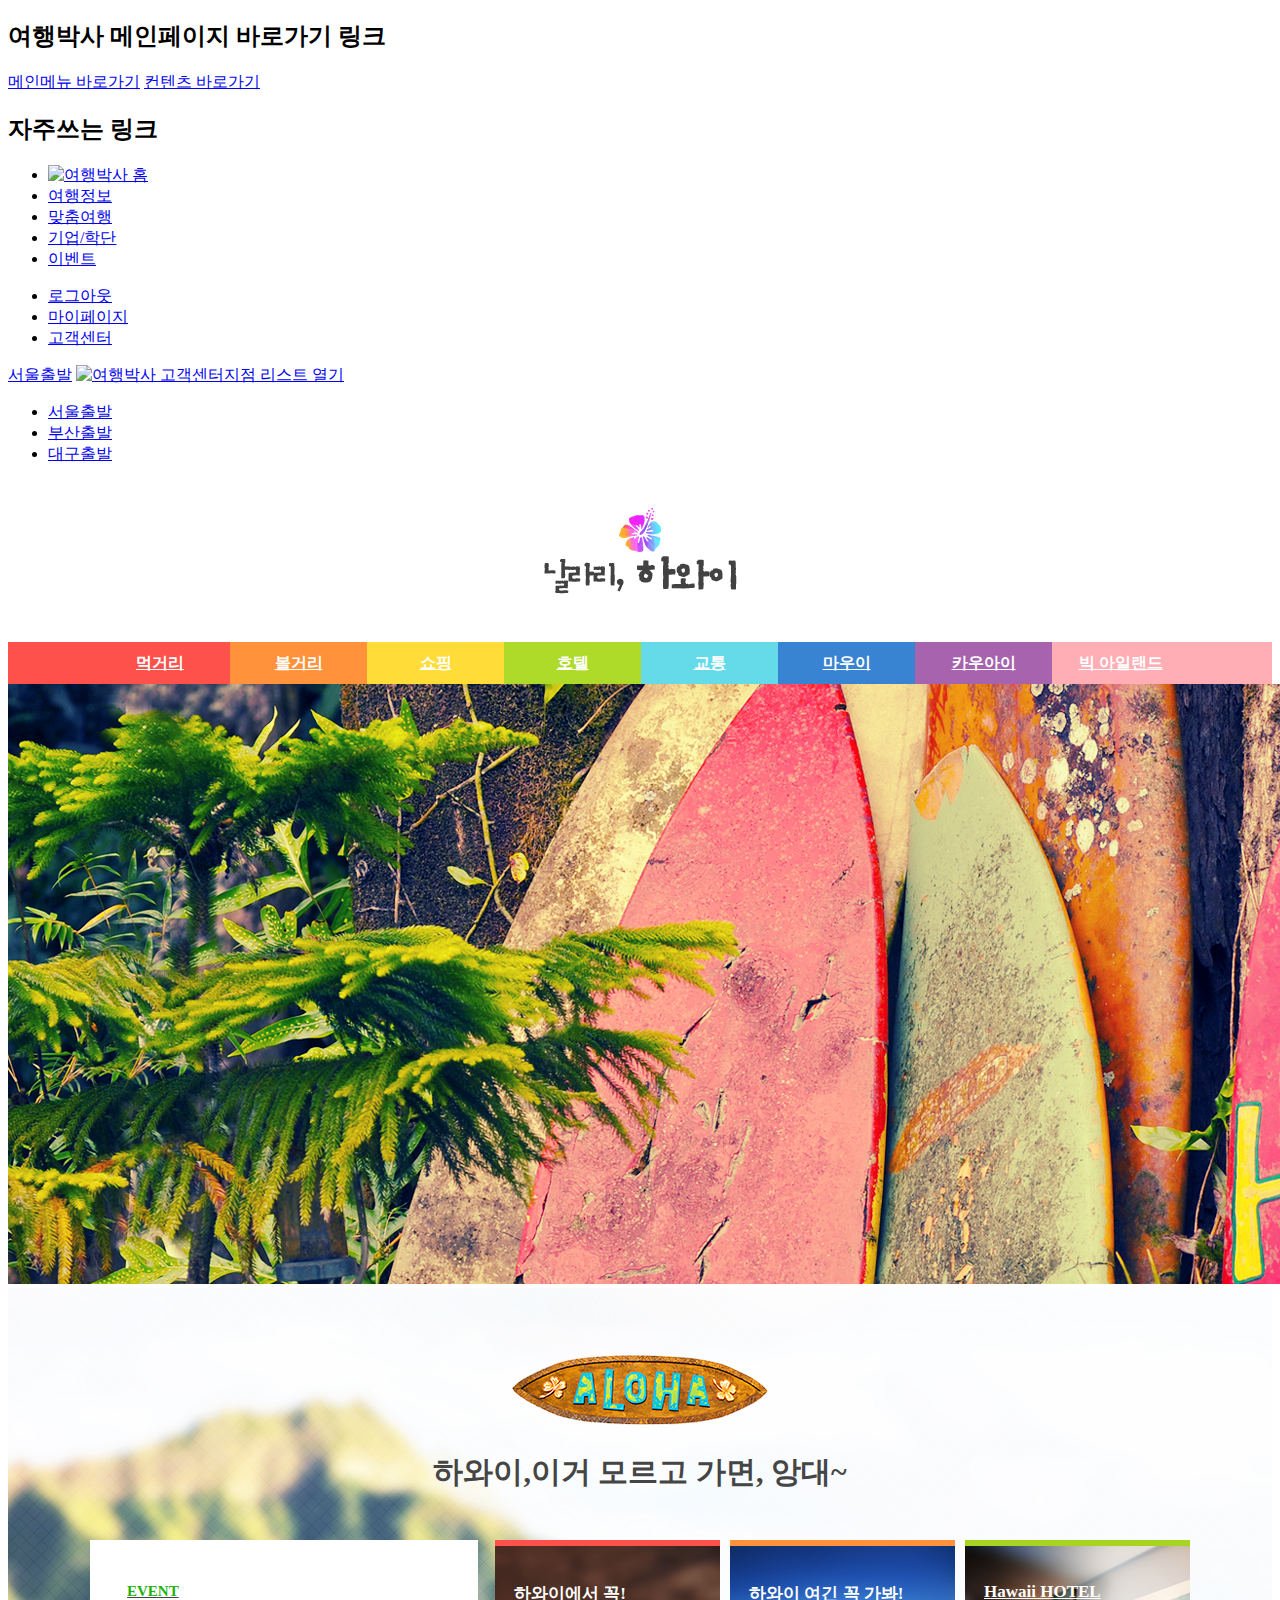
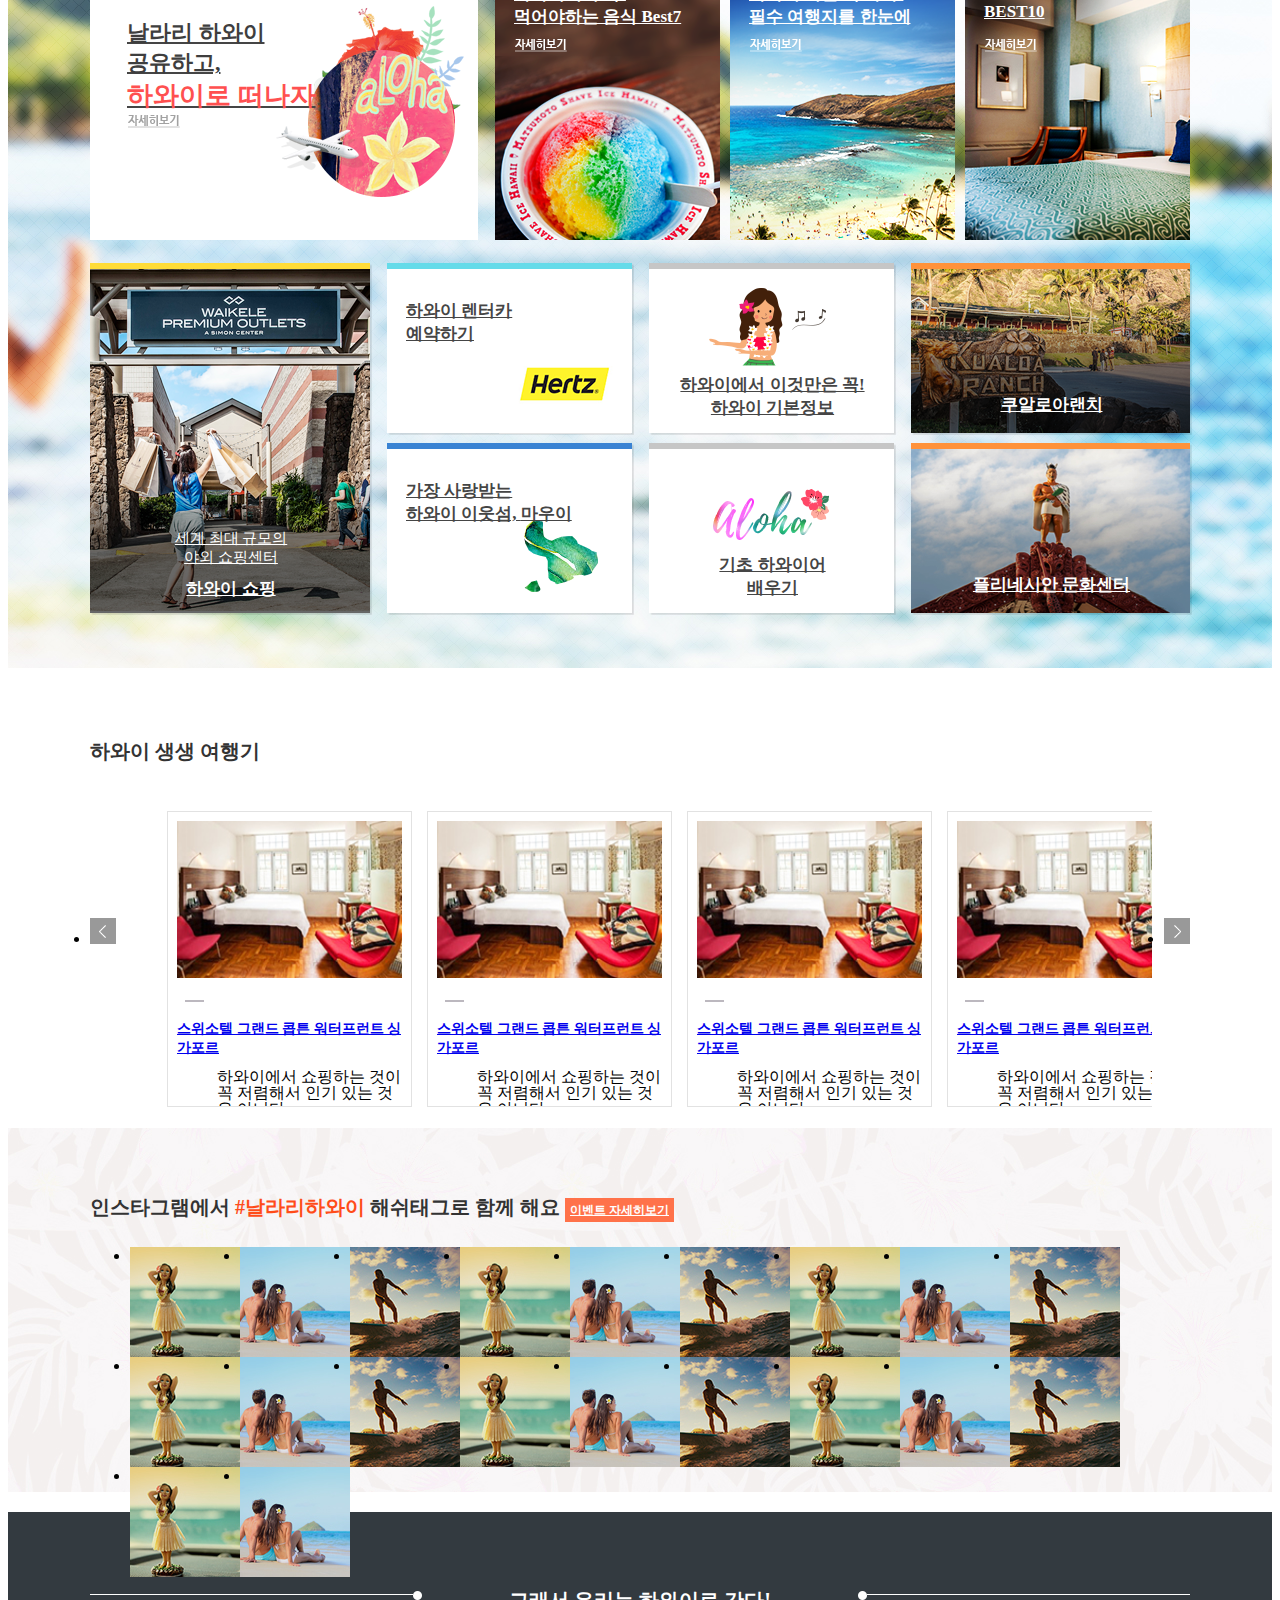
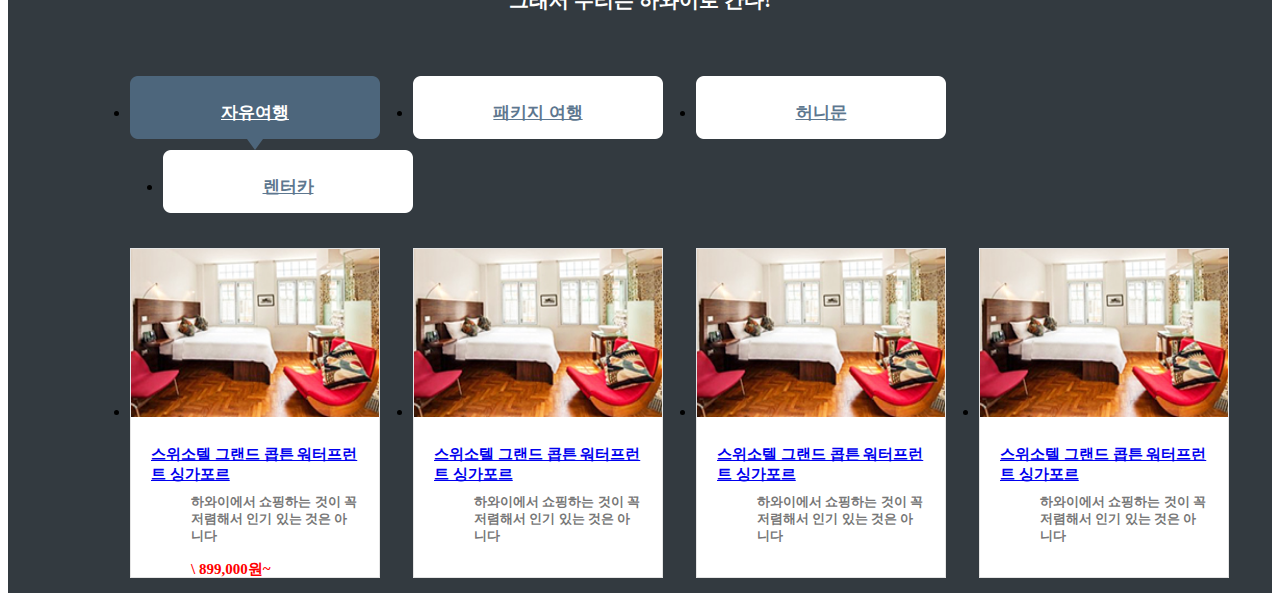
==== html/index.html @ 6e40cb52 "3/10" ====
<!doctype html>
<!--[if IE 7 ]><html class="no-js ie ie7 lte7 lte8 lte9 desktop" lang="ko"> <![endif]-->
<!--[if IE 8 ]><html class="no-js ie ie8 lte8 lte9 desktop" lang="ko"> <![endif]-->
<!--[if IE 9 ]><html class="no-js ie ie9 lte9 desktop" lang="ko"> <![endif]-->
<!--[if IE 10 ]><html class="no-js ie ie10 lte10 desktop" lang="ko"> <![endif]-->
<!--[if (gt IE 9)|!(IE)]><!--><html class="no-js desktop" lang="ko"> <!--<![endif]-->
<head>
    <meta charset="euc-kr">
    <title>�ູ�� �帮�� ����ڻ��Դϴ�.</title>
    <meta property="og:title" content="�ູ�� �帮�� ����ڻ��Դϴ�. - ">
    <meta property="og:image" content="">
    <meta name="description" content="">
    <meta name="Copyright" content="Tourbaksa">
    <meta name="keywords" content="����, ����ڻ�, ȣ��">
    <meta name="author" content="">
    <meta name="viewport" content="width=device-width, initial-scale=1.0, maximum-scale=1.0, minimum-scale=1.0, user-scalable=no, target-densityDpi=medium-dpi">
    <meta http-equiv="X-UA-Compatible" content="IE=edge,chrome=1">
    <link rel="apple-touch-icon-precomposed" href="http://www.tourbaksa.com/icon.png"><!-- ������ �ٷΰ��� ������ ����, apple-touch-icon-precomposed(������,�ȵ���̵��� ��� ����) -->
    <link rel="shortcut icon" href="http://www.tourbaksa.com/favicon.ico"><!-- �ȵ���̵��� �ٷΰ��� ������ ���� -->
    <link rel="stylesheet" href="http://www.tourbaksa.com/css/common.css">
    <link rel="stylesheet" href="http://www.tourbaksa.com/css/booking.css">
    <link rel="stylesheet" href="http://www.tourbaksa.com/css/jquery_calendar.custom.css">
    <link rel="stylesheet" href="http://www.tourbaksa.com/css/tourbaksa.css">
    <link rel="stylesheet" href="http://www.tourbaksa.com/css/layout_201506.css">
    <link rel="stylesheet" href="http://www.tourbaksa.com/css/item.css">
    <link rel="stylesheet" href="http://www.tourbaksa.com/css/jqueryui/jquery-ui-1.10.3.custom.min.css">
    <link rel="stylesheet" href="http://fonts.googleapis.com/earlyaccess/nanumgothic.css">
    <link rel="stylesheet" href="/css/common.css">
</head>
<body>

<div id="wrapper">
    <div id="skipToContent">
        <h2 class="hidden">����ڻ� ���������� �ٷΰ��� ��ũ</h2>
        <a href="#gnb">���θ޴� �ٷΰ���</a>
        <a href="#content">������ �ٷΰ���</a>
    </div>

    <header id="header">
        <div id="topArea_new">
            <div class="innerWrap clearfix">
                <h2 class="hidden">���־��� ��ũ</h2>
                <ul class="unit clearfix dpNone">
                    <li>
                        <a href="http://www.tourbaksa.com/common/TargetLink.asp?Parm1=HTG&amp;Parm2=1&amp;Parm3=0&amp;Parm4=0&amp;Parm5=&amp;LandingURL=http://www.tourbaksa.com/" target="_blank">
                            <img alt="����ڻ� Ȩ" src="http://www.tourbaksa.com/images/common/home02.gif"></a>
                    </li>
                    <li><a href="http://www.tourbaksa.com/common/TargetLink.asp?Parm1=HTG&amp;Parm2=2&amp;Parm3=0&amp;Parm4=0&amp;Parm5=&amp;LandingURL=http://tourinfo.tourbaksa.com/">��������</a></li>
                    <li><a href="http://www.tourbaksa.com/common/TargetLink.asp?Parm1=MK&amp;Parm2=316&amp;Parm3=&amp;Parm4=&amp;Parm5=&amp;LandingURL=http://onlyu.tourbaksa.com/new/newOnlyU.asp" target="_blank">���㿩��</a></li>
                    <li><a href="http://www.tourbaksa.com/common/TargetLink.asp?Parm1=MK&amp;Parm2=315&amp;Parm3=&amp;Parm4=&amp;Parm5=&amp;LandingURL=http://group.tourbaksa.com" target="_blank">���/�д�</a></li>
                    <li><a href="http://www.tourbaksa.com/common/TargetLink.asp?Parm1=HTG&amp;Parm2=3&amp;Parm3=0&amp;Parm4=0&amp;Parm5=&amp;LandingURL=http://www.tourbaksa.com/event/">�̺�Ʈ</a></li>
                </ul>
                <div class="login_area">
                    <ul class="login clearfix">
                        <li><a href="https://ssl.tourbaksa.com/common/TargetLink.asp?Parm1=HTG&amp;Parm2=10&amp;Parm3=0&amp;Parm4=0&amp;Parm5=&amp;LandingURL=https://ssl.tourbaksa.com/Member/Login/Log_out.asp">�α׾ƿ�</a></li>
                        <li><a href="https://ssl.tourbaksa.com/common/TargetLink.asp?Parm1=HTG&amp;Parm2=11&amp;Parm3=0&amp;Parm4=0&amp;Parm5=&amp;LandingURL=https://ssl.tourbaksa.com/Mypage/">����������</a></li>
                        <li class="end clearfix">						<a href="http://www.tourbaksa.com/common/TargetLink.asp?Parm1=HTG&amp;Parm2=9&amp;Parm3=0&amp;Parm4=0&amp;Parm5=&amp;LandingURL=http://www.tourbaksa.com/customerCenter/">��������</a>
                        </li>
                    </ul>
                    <div class="csListArea">
                        <div class="csList clearfix">
                            <a href="#csCenter" class="floatL">�������</a>
                            <a href="#" class="btn floatR"><img src="http://www.tourbaksa.com/images/common/bu_down_03.gif" alt="����ڻ� ������������ ����Ʈ ����"></a>
                        </div>
                        <div id="csCenter" class="dpNone">
                            <ul>
                                <li style="padding:0px;"><a href='javascript:siteArea2("S")'>�������</a></li>
                                <li style="padding:0px;"><a href='javascript:siteArea2("B")'>�λ����</a></li>
                                <li style="padding:0px;"><a href='javascript:siteArea2("D")'>�뱸���</a></li>
                            </ul>
                        </div>
                    </div>
                </div>
            </div>
        </div>
    </header>

    <section class="container">
        <div class="hawaii_wrap">
            <h2><a href="#none"><img src="/images/logo_hawaii.jpg" alt="���� �Ͽ���"></a></h2>
            <div class="gnb_wrap">
                <div class="gnb">
                    <a href="#none" class="gnb1">�԰Ÿ�</a>
                    <a href="#none" class="gnb2">���Ÿ�</a>
                    <a href="#none" class="gnb3">����</a>
                    <a href="#none" class="gnb4">ȣ��</a>
                    <a href="#none" class="gnb5">����</a>
                    <a href="#none" class="gnb6">������</a>
                    <a href="#none" class="gnb7">ī�����</a>
                    <a href="#none" class="gnb8">�� ���Ϸ���</a>
                </div>
            </div>

            <div class="aloha_visual">
                <img src="/images/img_visual1.jpg" alt="">
            </div>
            <div class="aloha_wrap1">
                <div class="aloha">
                    <h3><span><img src="/images/logo_aloha.png" alt="aloha"></span>�Ͽ���,�̰� �𸣰� ����, �Ӵ�~</h3>
                    <ul class="keyword_list">
                        <li class="add1"><a href="#none">
                            <span class="first">EVENT</span>
                            <span class="second">���� �Ͽ���<br>�����ϰ�, <span>�Ͽ��̷� ������</span></span>
                        </a></li>
                        <li class="add2"><a href="#none">
                            �Ͽ��̿��� ��!<br>�Ծ���ϴ� ���� Best7
                        </a></li>
                        <li class="add3"><a href="#none">
                             �Ͽ��� ���� �� ����!<br>
                                 �ʼ� �������� �Ѵ���

                        </a></li>
                        <li class="add4"><a href="#none">
                            Hawaii HOTEL<br>BEST10
                        </a></li>
                        <li class="add5"><a href="#none">
                            <span class="first">���� �ִ� �Ը���<br>�߿� ���μ���</span>
                            <span class="second">�Ͽ��� ����</span>
                        </a></li>
                        <li class="add6"><a href="#none">
                            �Ͽ��� ����ī<br>�����ϱ�
                        </a></li>
                        <li class="add7"><a href="#none">
                            �Ͽ��̿��� �̰͸��� ��!<br>�Ͽ��� �⺻����
                        </a></li>
                        <li class="add8"><a href="#none">
                            ���˷ξƷ�ġ
                        </a></li>
                        <li class="add9"><a href="#none">
                            ���� ����޴� <br>�Ͽ��� �̿���, <span>������</span>
                        </a></li>
                        <li class="add10"><a href="#none">
                            ���� �Ͽ��̾� <br>����
                        </a></li>
                        <li class="add11"><a href="#none">�ø��׽þ� ��ȭ����</a></li>
                    </ul>
                    <ul class="bg_flower">
                        <li class="flower1"></li>
                        <li class="flower2"></li>
                    </ul>
                 </div>
            </div>
            <div class="aloha_wrap2">
                <div class="aloha">
                    <h3>�Ͽ��� ���� �����</h3>
                    <div class="product_bx">
                        <ul class="product">
                            <li>
                                <div class="product_cnt">
                                    <span class="photo">
                                        <img src="/images/img_hotel1.jpg" alt="">
                                    </span>
                                    <dl class="detail">
                                        <dt><a href="none">�������� �׷��� ��ư ��������Ʈ �̰�����</a></dt>
                                        <dd>�Ͽ��̿��� �����ϴ� ���� �� �����ؼ� �α� �ִ� ���� �ƴϴ�</dd>
                                    </dl>
                                </div>
                            </li>
                            <li>
                                <div class="product_cnt">
                                    <span class="photo">
                                        <img src="/images/img_hotel1.jpg" alt="">
                                    </span>
                                    <dl class="detail">
                                        <dt><a href="none">�������� �׷��� ��ư ��������Ʈ �̰�����</a></dt>
                                        <dd>�Ͽ��̿��� �����ϴ� ���� �� �����ؼ� �α� �ִ� ���� �ƴϴ�</dd>
                                    </dl>
                                </div>
                            </li>
                            <li>
                                <div class="product_cnt">
                                    <span class="photo">
                                        <img src="/images/img_hotel1.jpg" alt="">
                                    </span>
                                    <dl class="detail">
                                        <dt><a href="none">�������� �׷��� ��ư ��������Ʈ �̰�����</a></dt>
                                        <dd>�Ͽ��̿��� �����ϴ� ���� �� �����ؼ� �α� �ִ� ���� �ƴϴ�</dd>
                                    </dl>
                                </div>
                            </li>
                            <li>
                                <div class="product_cnt">
                                    <span class="photo">
                                        <img src="/images/img_hotel1.jpg" alt="">
                                    </span>
                                    <dl class="detail">
                                        <dt><a href="none">�������� �׷��� ��ư ��������Ʈ �̰�����</a></dt>
                                        <dd>�Ͽ��̿��� �����ϴ� ���� �� �����ؼ� �α� �ִ� ���� �ƴϴ�</dd>
                                    </dl>
                                </div>
                            </li>
                            <li>
                                <div class="product_cnt">
                                    <span class="photo">
                                        <img src="/images/img_hotel1.jpg" alt="">
                                    </span>
                                    <dl class="detail">
                                        <dt><a href="none">�������� �׷��� ��ư ��������Ʈ �̰�����</a></dt>
                                        <dd>�Ͽ��̿��� �����ϴ� ���� �� �����ؼ� �α� �ִ� ���� �ƴϴ�</dd>
                                    </dl>
                                </div>
                            </li>
                        </ul>
                        <ul class="controls">
                            <li class="prev"><a href="#none"><img src="/images/btn_prev1.gif" alt="����"></a></li>
                            <li class="next"><a href="#none"><img src="/images/btn_next1.gif" alt="����"></a></li>
                        </ul>
                    </div>
                </div>
            </div>
            <div class="aloha_wrap3">
                <div class="aloha">
                    <h3>�ν�Ÿ�׷����� <span>#�����Ͽ���</span> �ؽ��±׷� �Բ� �ؿ� <a href="#none">�̺�Ʈ �ڼ�������</a></h3>
                    <ul class="insta">
                        <li><a href="#none"><img src="/images/img_insta01.jpg" alt=""></a></li>
                        <li><a href="#none"><img src="/images/img_insta02.jpg" alt=""></a></li>
                        <li><a href="#none"><img src="/images/img_insta03.jpg" alt=""></a></li>
                        <li><a href="#none"><img src="/images/img_insta01.jpg" alt=""></a></li>
                        <li><a href="#none"><img src="/images/img_insta02.jpg" alt=""></a></li>
                        <li><a href="#none"><img src="/images/img_insta03.jpg" alt=""></a></li>
                        <li><a href="#none"><img src="/images/img_insta01.jpg" alt=""></a></li>
                        <li><a href="#none"><img src="/images/img_insta02.jpg" alt=""></a></li>
                        <li><a href="#none"><img src="/images/img_insta03.jpg" alt=""></a></li>
                        <li><a href="#none"><img src="/images/img_insta01.jpg" alt=""></a></li>
                        <li><a href="#none"><img src="/images/img_insta02.jpg" alt=""></a></li>
                        <li><a href="#none"><img src="/images/img_insta03.jpg" alt=""></a></li>
                        <li><a href="#none"><img src="/images/img_insta01.jpg" alt=""></a></li>
                        <li><a href="#none"><img src="/images/img_insta02.jpg" alt=""></a></li>
                        <li><a href="#none"><img src="/images/img_insta03.jpg" alt=""></a></li>
                        <li><a href="#none"><img src="/images/img_insta01.jpg" alt=""></a></li>
                        <li><a href="#none"><img src="/images/img_insta02.jpg" alt=""></a></li>
                        <li><a href="#none"><img src="/images/img_insta03.jpg" alt=""></a></li>
                        <li><a href="#none"><img src="/images/img_insta01.jpg" alt=""></a></li>
                        <li><a href="#none"><img src="/images/img_insta02.jpg" alt=""></a></li>
                    </ul>
                </div>
            </div>
            <div class="aloha_wrap4">
                <div class="aloha">
                    <h3>�׷��� �츮�� �Ͽ��̷� ����!</h3>

                    <div class="tab">
                        <ul>
                            <li><a href="#none" class="on">��������</a></li>
                            <li><a href="#none">��Ű�� ����</a></li>
                            <li><a href="#none">��Ϲ�</a></li>
                            <li><a href="#none">����ī</a></li>
                        </ul>

                        <div id="tab_cnt1" class="product_bx_ty1">
                            <ul class="product">
                                <li>
                                    <div class="product_cnt">
                                        <span class="photo">
                                            <img src="/images/img_hotel1.jpg" alt="">
                                        </span>
                                        <dl class="detail">
                                            <dt><a href="none">�������� �׷��� ��ư ��������Ʈ �̰�����</a></dt>
                                            <dd>�Ͽ��̿��� �����ϴ� ���� �� �����ؼ� �α� �ִ� ���� �ƴϴ�</dd>
                                            <dd class="pay">\ 899,000��~</dd>
                                        </dl>
                                    </div>
                                </li>
                                <li>
                                    <div class="product_cnt">
                                    <span class="photo">
                                        <img src="/images/img_hotel1.jpg" alt="">
                                    </span>
                                        <dl class="detail">
                                            <dt><a href="none">�������� �׷��� ��ư ��������Ʈ �̰�����</a></dt>
                                            <dd>�Ͽ��̿��� �����ϴ� ���� �� �����ؼ� �α� �ִ� ���� �ƴϴ�</dd>
                                        </dl>
                                    </div>
                                </li>
                                <li>
                                    <div class="product_cnt">
                                    <span class="photo">
                                        <img src="/images/img_hotel1.jpg" alt="">
                                    </span>
                                        <dl class="detail">
                                            <dt><a href="none">�������� �׷��� ��ư ��������Ʈ �̰�����</a></dt>
                                            <dd>�Ͽ��̿��� �����ϴ� ���� �� �����ؼ� �α� �ִ� ���� �ƴϴ�</dd>
                                        </dl>
                                    </div>
                                </li>
                                <li>
                                    <div class="product_cnt">
                                    <span class="photo">
                                        <img src="/images/img_hotel1.jpg" alt="">
                                    </span>
                                        <dl class="detail">
                                            <dt><a href="none">�������� �׷��� ��ư ��������Ʈ �̰�����</a></dt>
                                            <dd>�Ͽ��̿��� �����ϴ� ���� �� �����ؼ� �α� �ִ� ���� �ƴϴ�</dd>
                                        </dl>
                                    </div>
                                </li>
                            </ul>
                        </div>
                        <div id="tab_cnt2" class="product_bx_ty1" style="display:none">
                            <ul class="product">
                                <li>
                                    <div class="product_cnt">
                                        <span class="photo">
                                            <img src="/images/img_hotel1.jpg" alt="">
                                        </span>
                                        <dl class="detail">
                                            <dt><a href="none">�������� �׷��� ��ư ��������Ʈ �̰�����</a></dt>
                                            <dd>�Ͽ��̿��� �����ϴ� ���� �� �����ؼ� �α� �ִ� ���� �ƴϴ�</dd>
                                            <dd class="pay">\ 899,000��~</dd>
                                        </dl>
                                    </div>
                                </li>
                                <li>
                                    <div class="product_cnt">
                                    <span class="photo">
                                        <img src="/images/img_hotel1.jpg" alt="">
                                    </span>
                                        <dl class="detail">
                                            <dt><a href="none">�������� �׷��� ��ư ��������Ʈ �̰�����</a></dt>
                                            <dd>�Ͽ��̿��� �����ϴ� ���� �� �����ؼ� �α� �ִ� ���� �ƴϴ�</dd>
                                        </dl>
                                    </div>
                                </li>
                                <li>
                                    <div class="product_cnt">
                                    <span class="photo">
                                        <img src="/images/img_hotel1.jpg" alt="">
                                    </span>
                                        <dl class="detail">
                                            <dt><a href="none">�������� �׷��� ��ư ��������Ʈ �̰�����</a></dt>
                                            <dd>�Ͽ��̿��� �����ϴ� ���� �� �����ؼ� �α� �ִ� ���� �ƴϴ�</dd>
                                        </dl>
                                    </div>
                                </li>
                                <li>
                                    <div class="product_cnt">
                                    <span class="photo">
                                        <img src="/images/img_hotel1.jpg" alt="">
                                    </span>
                                        <dl class="detail">
                                            <dt><a href="none">�������� �׷��� ��ư ��������Ʈ �̰�����</a></dt>
                                            <dd>�Ͽ��̿��� �����ϴ� ���� �� �����ؼ� �α� �ִ� ���� �ƴϴ�</dd>
                                        </dl>
                                    </div>
                                </li>
                            </ul>
                        </div>
                        <div id="tab_cnt3" class="product_bx_ty1" style="display:none;">
                            <ul class="product">
                                <li>
                                    <div class="product_cnt">
                                        <span class="photo">
                                            <img src="/images/img_hotel1.jpg" alt="">
                                        </span>
                                        <dl class="detail">
                                            <dt><a href="none">�������� �׷��� ��ư ��������Ʈ �̰�����</a></dt>
                                            <dd>�Ͽ��̿��� �����ϴ� ���� �� �����ؼ� �α� �ִ� ���� �ƴϴ�</dd>
                                            <dd class="pay">\ 899,000��~</dd>
                                        </dl>
                                    </div>
                                </li>
                                <li>
                                    <div class="product_cnt">
                                    <span class="photo">
                                        <img src="/images/img_hotel1.jpg" alt="">
                                    </span>
                                        <dl class="detail">
                                            <dt><a href="none">�������� �׷��� ��ư ��������Ʈ �̰�����</a></dt>
                                            <dd>�Ͽ��̿��� �����ϴ� ���� �� �����ؼ� �α� �ִ� ���� �ƴϴ�</dd>
                                        </dl>
                                    </div>
                                </li>
                                <li>
                                    <div class="product_cnt">
                                    <span class="photo">
                                        <img src="/images/img_hotel1.jpg" alt="">
                                    </span>
                                        <dl class="detail">
                                            <dt><a href="none">�������� �׷��� ��ư ��������Ʈ �̰�����</a></dt>
                                            <dd>�Ͽ��̿��� �����ϴ� ���� �� �����ؼ� �α� �ִ� ���� �ƴϴ�</dd>
                                        </dl>
                                    </div>
                                </li>
                                <li>
                                    <div class="product_cnt">
                                    <span class="photo">
                                        <img src="/images/img_hotel1.jpg" alt="">
                                    </span>
                                        <dl class="detail">
                                            <dt><a href="none">�������� �׷��� ��ư ��������Ʈ �̰�����</a></dt>
                                            <dd>�Ͽ��̿��� �����ϴ� ���� �� �����ؼ� �α� �ִ� ���� �ƴϴ�</dd>
                                        </dl>
                                    </div>
                                </li>
                            </ul>
                        </div>
                        <div id="tab_cnt4" class="product_bx_ty1" style="display:none;">
                            <ul class="product">
                                <li>
                                    <div class="product_cnt">
                                        <span class="photo">
                                            <img src="/images/img_hotel1.jpg" alt="">
                                        </span>
                                        <dl class="detail">
                                            <dt><a href="none">�������� �׷��� ��ư ��������Ʈ �̰�����</a></dt>
                                            <dd>�Ͽ��̿��� �����ϴ� ���� �� �����ؼ� �α� �ִ� ���� �ƴϴ�</dd>
                                            <dd class="pay">\ 899,000��~</dd>
                                        </dl>
                                    </div>
                                </li>
                                <li>
                                    <div class="product_cnt">
                                    <span class="photo">
                                        <img src="/images/img_hotel1.jpg" alt="">
                                    </span>
                                        <dl class="detail">
                                            <dt><a href="none">�������� �׷��� ��ư ��������Ʈ �̰�����</a></dt>
                                            <dd>�Ͽ��̿��� �����ϴ� ���� �� �����ؼ� �α� �ִ� ���� �ƴϴ�</dd>
                                        </dl>
                                    </div>
                                </li>
                                <li>
                                    <div class="product_cnt">
                                    <span class="photo">
                                        <img src="/images/img_hotel1.jpg" alt="">
                                    </span>
                                        <dl class="detail">
                                            <dt><a href="none">�������� �׷��� ��ư ��������Ʈ �̰�����</a></dt>
                                            <dd>�Ͽ��̿��� �����ϴ� ���� �� �����ؼ� �α� �ִ� ���� �ƴϴ�</dd>
                                        </dl>
                                    </div>
                                </li>
                                <li>
                                    <div class="product_cnt">
                                    <span class="photo">
                                        <img src="/images/img_hotel1.jpg" alt="">
                                    </span>
                                        <dl class="detail">
                                            <dt><a href="none">�������� �׷��� ��ư ��������Ʈ �̰�����</a></dt>
                                            <dd>�Ͽ��̿��� �����ϴ� ���� �� �����ؼ� �α� �ִ� ���� �ƴϴ�</dd>
                                        </dl>
                                    </div>
                                </li>
                            </ul>
                        </div>
                    </div>

                </div>
            </div>

        </div>
            
    </section>
</div>

<script src="/js/common.js"></script>
<!--<script language="javascript" src="http://www.tourbaksa.com/inc/Footer_JS.asp"></script>-->
</body>
</html>
---- css/common.css ----
@charset "utf-8";

/* 공통 - 로고 */
.hawaii_wrap h2{padding:23px 0;text-align:center;}

/* 공통 - 메뉴 */
.hawaii_wrap .gnb_wrap {background:#ff514c;position:relative;}
.hawaii_wrap .gnb_wrap:after{display:block;position:absolute;right:0;top:0;z-index:10;width:50%;height:42px;background:#ffaeb6;content:"";}
.hawaii_wrap .gnb{position:relative;z-index:50;width:1100px;margin:0 auto;}
.hawaii_wrap .gnb:after{content:"";display:block;clear:both;}
.hawaii_wrap .gnb a{display:block;float:left;width:137px;height:42px;font-size:16px;font-weight:600;color:#fff;line-height:42px;text-align:center;}
.hawaii_wrap .gnb a:first-child{width:140px;}
.hawaii_wrap .gnb1{background:#ff514c;}
.hawaii_wrap .gnb2{background:#ff923a}
.hawaii_wrap .gnb3{background:#ffdc37}
.hawaii_wrap .gnb4{background:#aedb29}
.hawaii_wrap .gnb5{background:#65dbe9}
.hawaii_wrap .gnb6{background:#3983d3}
.hawaii_wrap .gnb7{background:#a763ae}
.hawaii_wrap .gnb8{background:#ffaeb6}

/* 공통 - 영상 */
.hawaii_wrap .aloha_visual{text-align:center;}
.hawaii_wrap .aloha_visual > div{position:relative;width:1100px;margin:0 auto;}
.hawaii_wrap .aloha_visual .cast{position:absolute;right:0;bottom:55px;}
.hawaii_wrap .aloha_visual .cast .controls a{display:block;overflow:hidden;position:relative;float:left;width:50px;height:33px;margin-left:8px;}
.hawaii_wrap .aloha_visual .cast .controls a:first-child{margin-left:0;}
.hawaii_wrap .aloha_visual .cast .controls span{display:block;position:absolute;left:0;top:0;width:50px;height:33px;background:#000;
    -ms-filter: "progid:DXImageTransform.Microsoft.Alpha(Opacity=0.6)";filter: progid:DXImageTransform.Microsoft.Alpha(Opacity=60);opacity:0.6;}
.hawaii_wrap .aloha_visual .cast .controls a.on{-ms-filter: "progid:DXImageTransform.Microsoft.Alpha(Opacity=1.0)";
    filter: progid:DXImageTransform.Microsoft.Alpha(Opacity=100);opacity:1;}

/* 공통 - 영역 */
.hawaii_wrap .aloha{position:relative;width:1100px;margin:0 auto;}

/* 공통 - 상품박스 */
.hawaii_wrap .product:after{content:"";display:block;clear:both;}
.hawaii_wrap .product{width:10000px;}
.hawaii_wrap .product li{float:left;}
.hawaii_wrap .product_bx{overflow:hidden;width:1025px;margin:0 38px 0 37px;}
.hawaii_wrap .product_bx .product{width:10000px;}
.hawaii_wrap .product_bx .product li{overflow:hidden;width:225px;height:276px;padding:9px;margin-left:15px;border:1px solid #e2e2e2;
    background:url(/images/ico_width_line1.gif) no-repeat 17px 188px;}
.hawaii_wrap .product_bx .product li:first-child{margin-left:0;}
.hawaii_wrap .product_bx .controls .prev{position:absolute;left:0;top:50%;margin-top:-13px;}
.hawaii_wrap .product_bx .controls .next{position:absolute;right:0;top:50%;margin-top:-13px;}
.hawaii_wrap .product_bx .product_cnt:after{content:"";display:block;clear:both;}
.hawaii_wrap .product_bx .product_cnt .photo{display:block;position: relative;}
.hawaii_wrap .product_bx .product_cnt .photo .map_view{display:block;position:absolute;right:5%;bottom:5%;width:75px;height:30px;padding-left:20px;
    background:url(/images/bg_map_view.png) no-repeat center 0;background-size:95px 30px;color:#fff;line-height:30px;text-align:center;}
.hawaii_wrap .product_bx .product_cnt .photo > img{overflow:hidden;width:225px;height:157px;}
.hawaii_wrap .product_bx .product_cnt .detail{position:relative;margin-top:37px;}
.hawaii_wrap .product_bx .product_cnt .detail dt{padding:0;font-size:14px;font-weight:bold;color:#333;line-height:19px;}
.hawaii_wrap .product_bx .product_cnt .detail dd{margin-top:12px;line-height:16px;}

/* 공통 - 탭상품박스 */
.hawaii_wrap .tab{margin-top:62px;}
.hawaii_wrap .tab > ul{margin-bottom:24px;}
.hawaii_wrap .tab > ul:after{content:"";display:block;clear:both;}
.hawaii_wrap .tab > ul > li{float:left;margin-left:33px;}
.hawaii_wrap .tab > ul > li:first-child{margin-left:0;}
.hawaii_wrap .tab > ul > li > a{display:block;width:250px;height:49px;padding-top:25px;background:url(/images/bg_tab_off.gif) no-repeat 0 0;
    font-size:17px;font-weight:600;color:#5d778f;text-align:center;}
.hawaii_wrap .tab > ul > li > a.on{background:url(/images/bg_tab_on.gif) no-repeat 0 0;color:#fff;}
.hawaii_wrap .product_bx_ty1 .product li{width:248px;height:328px;border:1px solid #e5e5e5;margin-left:33px;background:#fff;}
.hawaii_wrap .product_bx_ty1 .product li:first-child{margin-left:0;}
.hawaii_wrap .product_bx_ty1 .product li .photo > img{width:248px;height:168px;}
.hawaii_wrap .product_bx_ty1 .product li .detail {padding:24px 20px;}
.hawaii_wrap .product_bx_ty1 .product li .detail dt{font-size:15px;font-weight:600;line-height:1.3;}
.hawaii_wrap .product_bx_ty1 .product li .detail dd{padding-top:10px;font-size:13px;font-weight:600;color:#777;line-height:1.3;}
.hawaii_wrap .product_bx_ty1 .product li .detail dd.pay{padding-top:15px;font-size:15px;font-weight:600;color:#ff0000;}

/* 공통 - bx type1 */
.bx_ty1{overflow:hidden;width:345px;height:342px;background:#fff;}
.bx_ty1 .photo{display:block;position:relative;}
.bx_ty1 .photo > img{width:345px;height:195px;}
.bx_ty1 .photo .more{position:absolute;right:15px;bottom:13px;z-index:1;width:49px;height:49px;background:url(/images/btn_more.png) no-repeat;}
.bx_ty1 .detail {padding:30px 20px 20px;}
.bx_ty1 .detail dt a{font-size:14px;font-weight:bold;color:#333;line-height:18px;}
.bx_ty1 .detail dd{margin-top:12px;line-height:16px;}

.bx_ty2{overflow:hidden;width:345px;height:210px;background:#fff;}
.bx_ty2:after{content:"";display:block;clear:both;}
.bx_ty2 .photo{display:block;position:relative;float:left;width:160px;}
.bx_ty2 .photo > img{width:160px;height:210px;}
.bx_ty2 .photo .more{position:absolute;right:15px;bottom:13px;z-index:1;width:49px;height:49px;background:url(/images/btn_more.png) no-repeat;}
.bx_ty2 .detail {float:left;width:145px;padding:30px 20px;}
.bx_ty2 .detail dt a{font-size:14px;font-weight:bold;color:#333;line-height:18px;}
.bx_ty2 .detail dd{margin-top:12px;line-height:16px;}

/* 키워드리스트 */
.hawaii_wrap .keyword_list{position:relative;}
.hawaii_wrap .keyword_list li a{display:block;position:absolute;left:0;top:0;color:#454545;}
.hawaii_wrap .keyword_list .add1 a{left:0; width:351px;height:257px;padding:43px 0 0 37px;background:url(/images/bg_keyword01.png) no-repeat 0 0;}
.hawaii_wrap .keyword_list .add1 a .first{display:block;margin-bottom:18px;font-size:15px;font-weight:600;color:#22b20d;}
.hawaii_wrap .keyword_list .add1 a .second{display:block;font-size:22px;font-weight:600;color:#3e3e3e;}
.hawaii_wrap .keyword_list .add1 a .second > span{display:block;font-size:26px;font-weight:600;color:#ff5050;}
.hawaii_wrap .keyword_list .add2 a{left:405px; width:206px;height:258px;padding:42px 0 0 19px;font-size:17px;font-weight:600;color:#fff;background:url(/images/bg_keyword02.png) no-repeat 0 0;}
.hawaii_wrap .keyword_list .add3 a{left:640px; width:206px;height:258px;padding:42px 0 0 19px;font-size:17px;font-weight:600;color:#fff;background:url(/images/bg_keyword03.png) no-repeat 0 0;}
.hawaii_wrap .keyword_list .add4 a{left:875px; width:206px;height:258px;padding:42px 0 0 19px;font-size:17px;font-weight:600;color:#fff;background:url(/images/bg_keyword04.png) no-repeat 0 0;}
.hawaii_wrap .keyword_list .add5 a{top:323px; width:282px;height:86px;padding-top:266px;font-size:15px;color:#fff;background:url(/images/bg_keyword05.png) no-repeat 0 0;text-align:center;}
.hawaii_wrap .keyword_list .add5 a .first{display:block;}
.hawaii_wrap .keyword_list .add5 a .second{display:block;margin-top:10px;font-size:17px;font-weight:600;}
.hawaii_wrap .keyword_list .add6 a{left:297px; top:323px; width:228px;height:136px; padding:36px 0 0 19px;font-size:17px;font-weight:600; background:url(/images/bg_keyword06.png) no-repeat 0 0;}
.hawaii_wrap .keyword_list .add7 a{left:559px; top:323px; width:247px;height:62px; padding-top:110px; font-size:17px;font-weight:600;background:url(/images/bg_keyword07.png) no-repeat 0 0;text-align:center;}
.hawaii_wrap .keyword_list .add8 a{left:821px; top:323px; width:281px;height:42px;padding-top:130px;font-size:17px;font-weight:600;color:#fff;background:url(/images/bg_keyword08.png) no-repeat 0 0;text-align:center;}
.hawaii_wrap .keyword_list .add9 a{left:297px;top:503px; width:228px;height:136px;  padding:36px 0 0 19px;font-size:17px;font-weight:600; background:url(/images/bg_keyword09.png) no-repeat 0 0;}
.hawaii_wrap .keyword_list .add10 a{left:559px;top:503px; width:247px;height:62px; padding-top:110px; font-size:17px;font-weight:600;background:url(/images/bg_keyword10.png) no-repeat 0 0;text-align:center;}
.hawaii_wrap .keyword_list .add11 a{left:821px;top:503px; width:281px;height:42px;padding-top:130px;font-size:17px;font-weight:600;color:#fff;background:url(/images/bg_keyword11.png) no-repeat 0 0;text-align:center;}

.aloha_wrap1{padding-top:67px;height:913px;background:url(/images/img_aloha1_1.jpg) no-repeat center 0;}
.aloha_wrap1 h3{margin:0 0 47px;font-size:30px;font-weight:bold;color:#454545;text-align:center;}
.aloha_wrap1 h3 > span{display:block;margin-bottom:20px;}
.bg_flower .flower1 {position:absolute;right:-450px;top:680px;z-index:100;width:303px;height:384px;background:url(/images/bg_picture1.png) no-repeat;}
.bg_flower .flower2 {position:absolute;left:-450px;top:1450px;z-index:100;width:334px;height:479px;background:url(/images/bg_picture2.png) no-repeat;}

.aloha_wrap2 {height:360px;padding:50px;}
.aloha_wrap2 h3{margin-bottom:30px;font-size:20px;color:#333;}

.aloha_wrap3{height:318px;padding-top:46px;background:url(/images/img_aloha3_1.jpg) no-repeat 0 0;}
.aloha_wrap3 h3{font-size:20px;font-weight:600;color:#333;}
.aloha_wrap3 h3 > span{color:#ff4c19;}
.aloha_wrap3 h3 > a{display:inline-block;padding:4px 5px 3px;background:#ff724a;font-size:12px;font-weight:600;color:#fff;}
.aloha_wrap3 .insta{margin-top:25px;}
.aloha_wrap3 .insta:after{content:"";display:block;clear:both;}
.aloha_wrap3 ul li{float:left;}
.aloha_wrap3 ul li a{display:block;float:left;width:110px;height:110px;}
.aloha_wrap3 ul li a img{overflow:hidden;width:110px;height:110px;}

.aloha_wrap4{height:681px;background:#333a40;}
.aloha_wrap4 h3{padding-top:75px;background:url(/images/bg_title_ty1.gif) no-repeat 0 75px;font-size:20px;font-weight:600;color:#fff;text-align:center;}

.aloha_wrap5.ty1{padding:60px 0 55px;background:#ffeded;}
.aloha_wrap5.ty1 h3{margin-bottom:55px;background:url(/images/bg_title_ty2.gif) no-repeat 0 center;font-size:30px;font-weight:600;color:#333;text-align:center;}
.aloha_wrap5.ty2{padding:60px 0 55px;background:#ffdcdb;}
.aloha_wrap5.ty2 h3{margin-bottom:55px;background:url(/images/bg_title_ty3.gif) no-repeat 0 center;font-size:30px;font-weight:600;color:#333;text-align:center;}
.aloha_wrap5.ty3{padding:60px 0 55px;background:#ffa8a5;}
.aloha_wrap5.ty3 h3{margin-bottom:55px;background:url(/images/bg_title_ty4.gif) no-repeat 0 center;font-size:30px;font-weight:600;color:#333;text-align:center;}

/* 하와이서브 */
.product_wrap:after{content:"";display:block;clear:both;}
.product_wrap .product_list{float:left;margin-left:32px;}
.product_wrap .product_list:first-child{margin-left:0;}
.product_wrap .product_list:after{content:"";display:block;clear:both;}
.product_wrap .product_list li:first-child{margin-top:0;}
.product_wrap .product_list .bx_ty1{margin-top:16px;}
.product_wrap .product_list .bx_ty2{margin-top:35px;}
.product_wrap .product_list li:first-child .bx_ty1, .product_wrap .product_list li:first-child .bx_ty2{margin-top:0;}
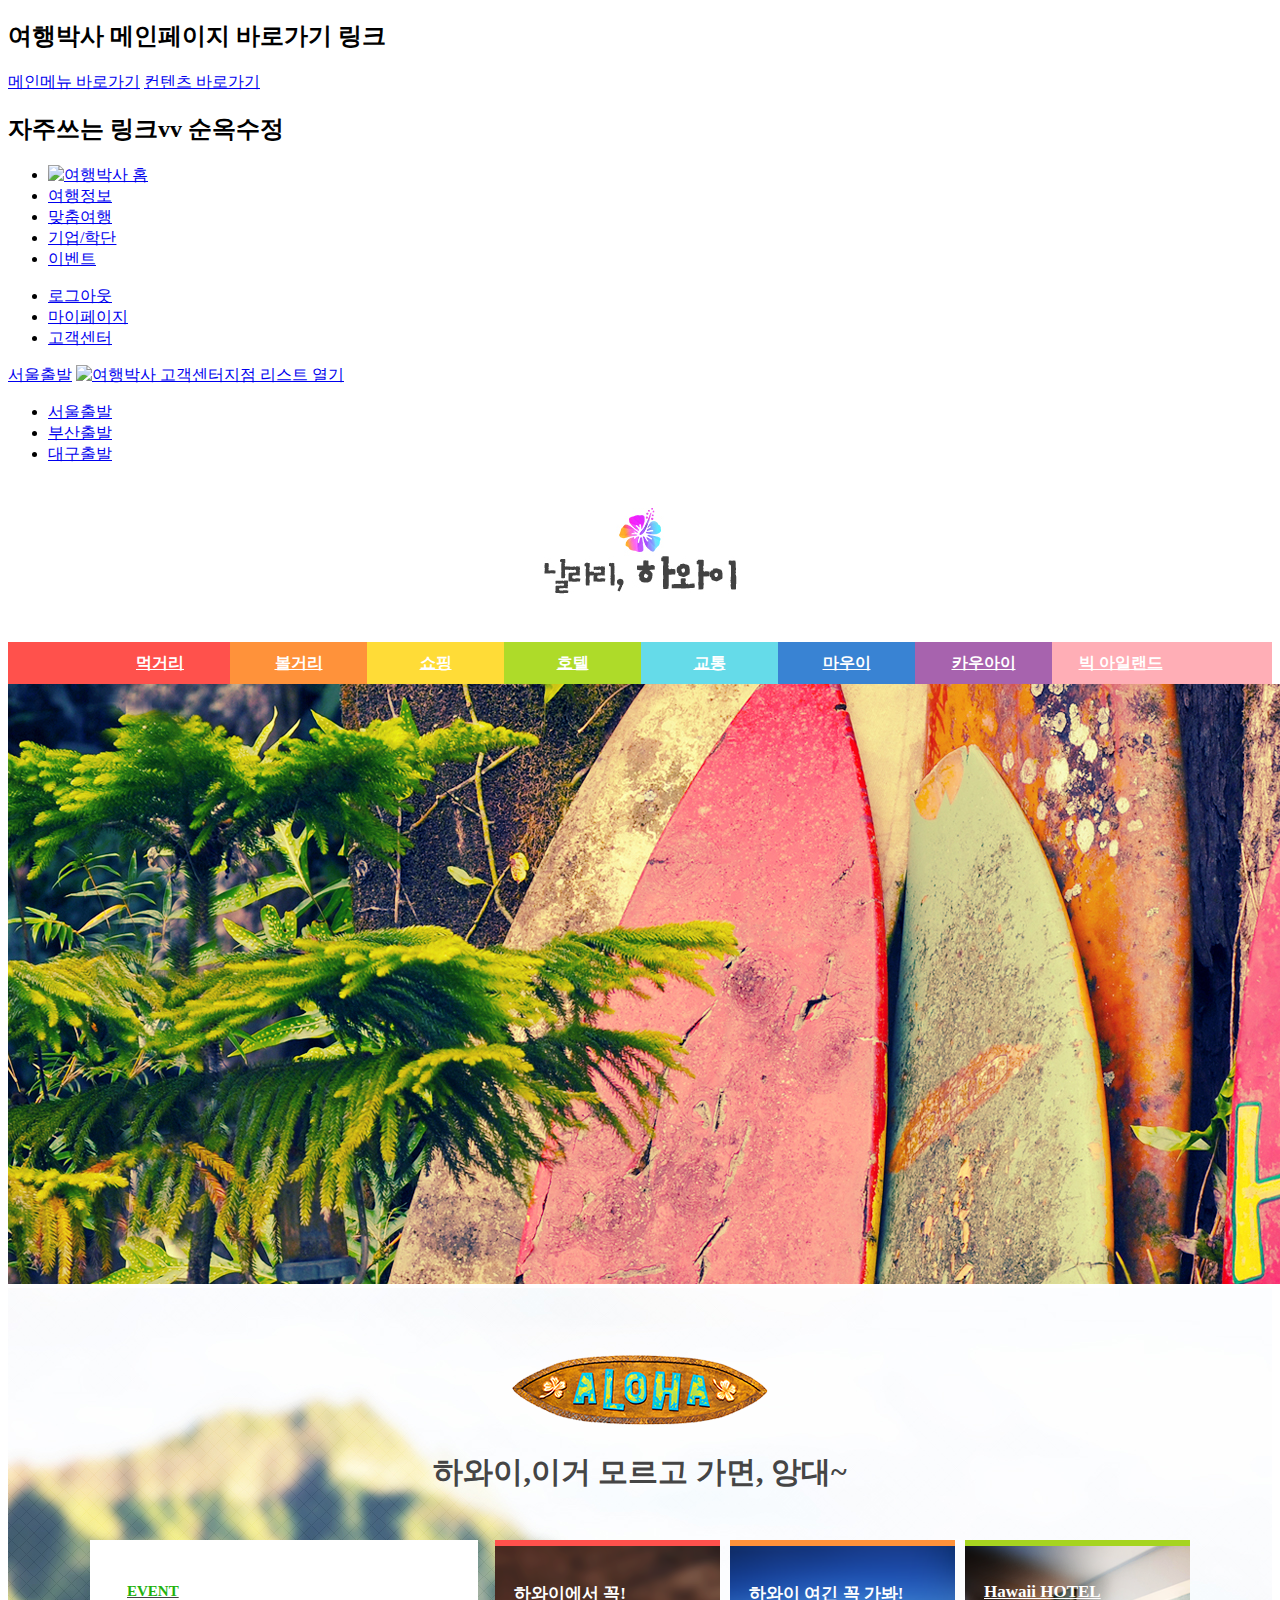
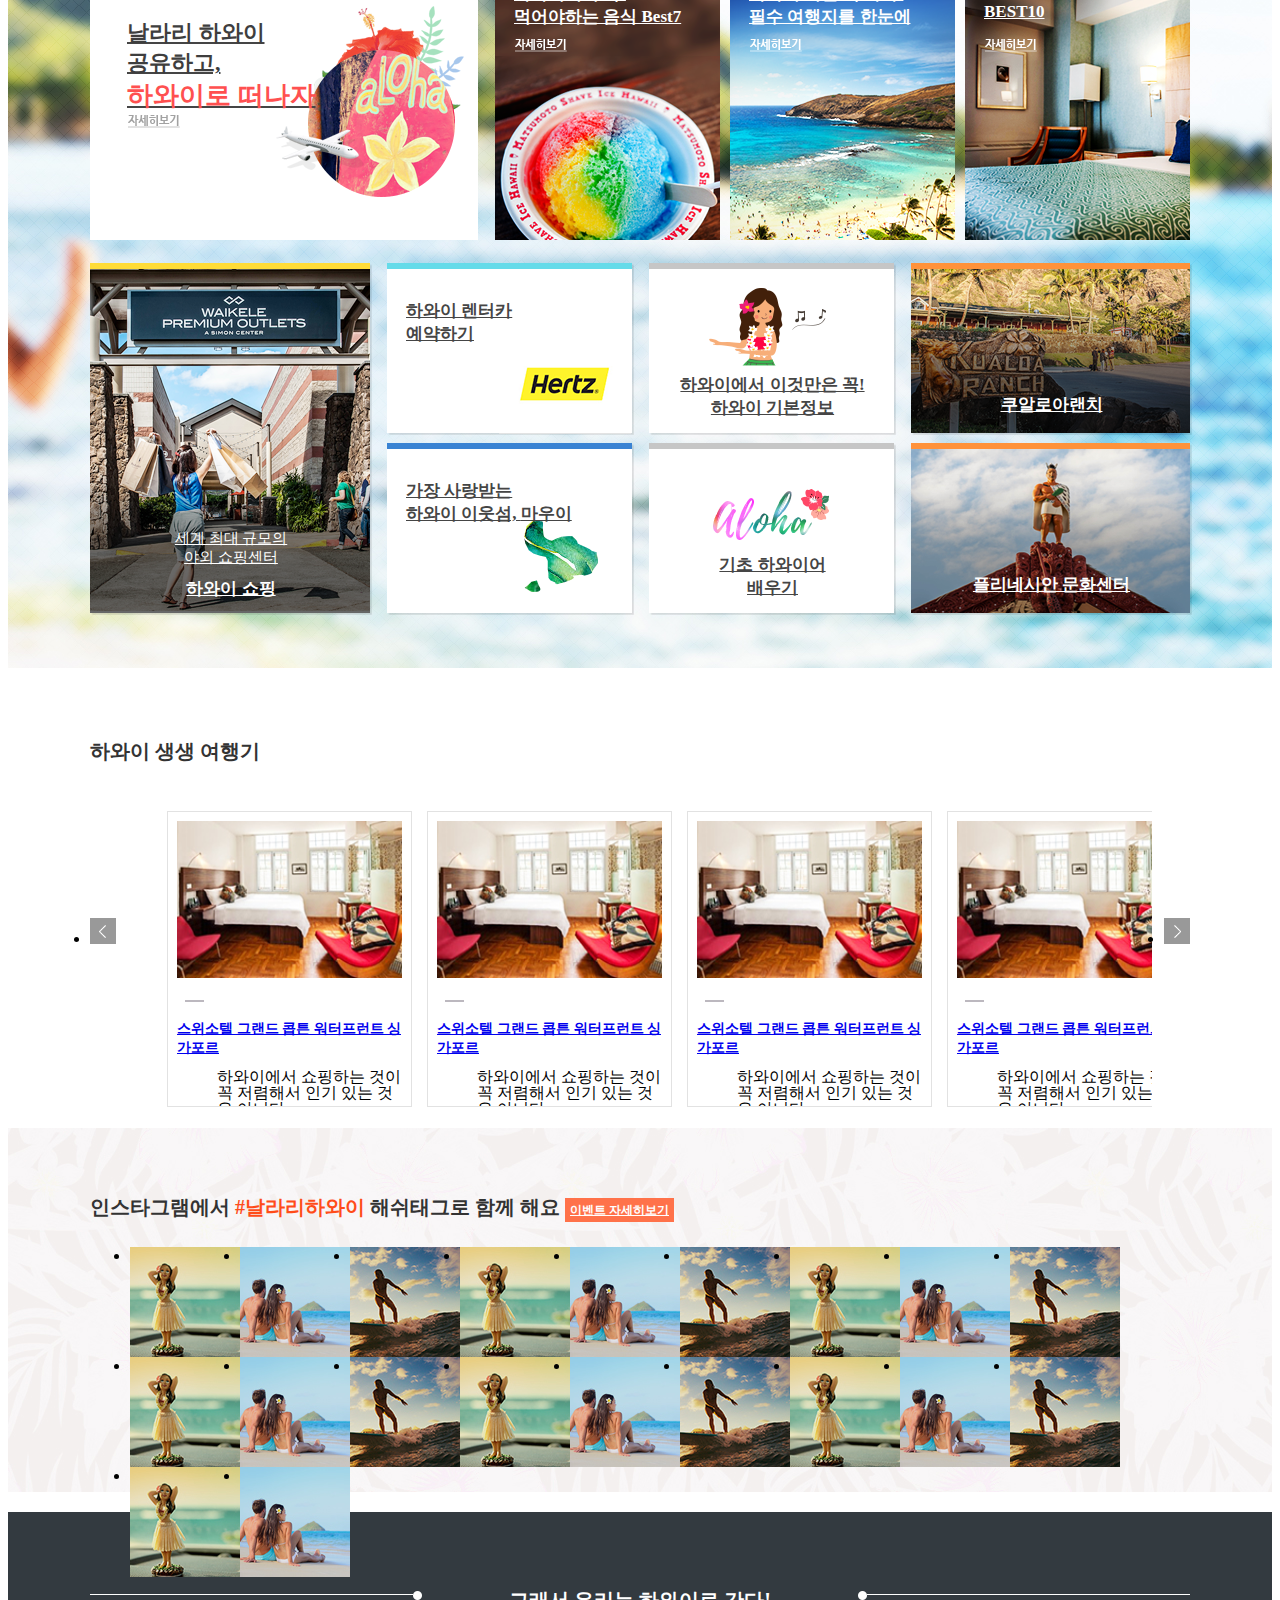
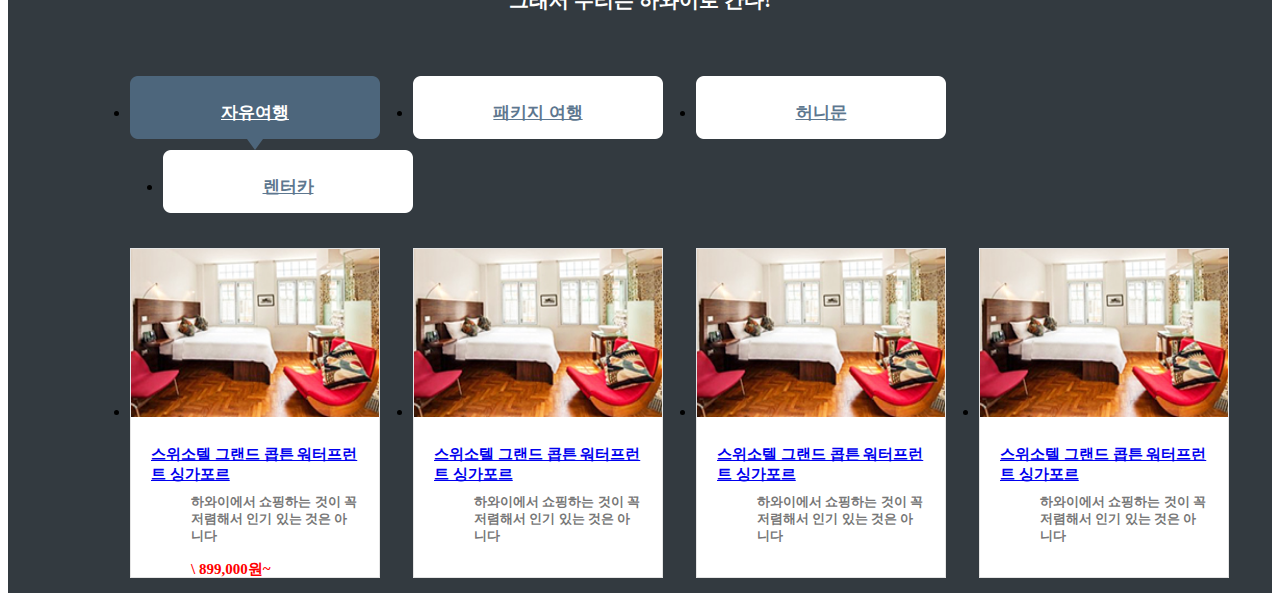
==== commit 24102a73: "옥테스트" ====
--- a/html/index.html
+++ b/html/index.html
@@ -39,7 +39,7 @@
     <header id="header">
         <div id="topArea_new">
             <div class="innerWrap clearfix">
-                <h2 class="hidden">���־��� ��ũ</h2>
+                <h2 class="hidden">���־��� ��ũvv ��������</h2>
                 <ul class="unit clearfix dpNone">
                     <li>
                         <a href="http://www.tourbaksa.com/common/TargetLink.asp?Parm1=HTG&amp;Parm2=1&amp;Parm3=0&amp;Parm4=0&amp;Parm5=&amp;LandingURL=http://www.tourbaksa.com/" target="_blank">
